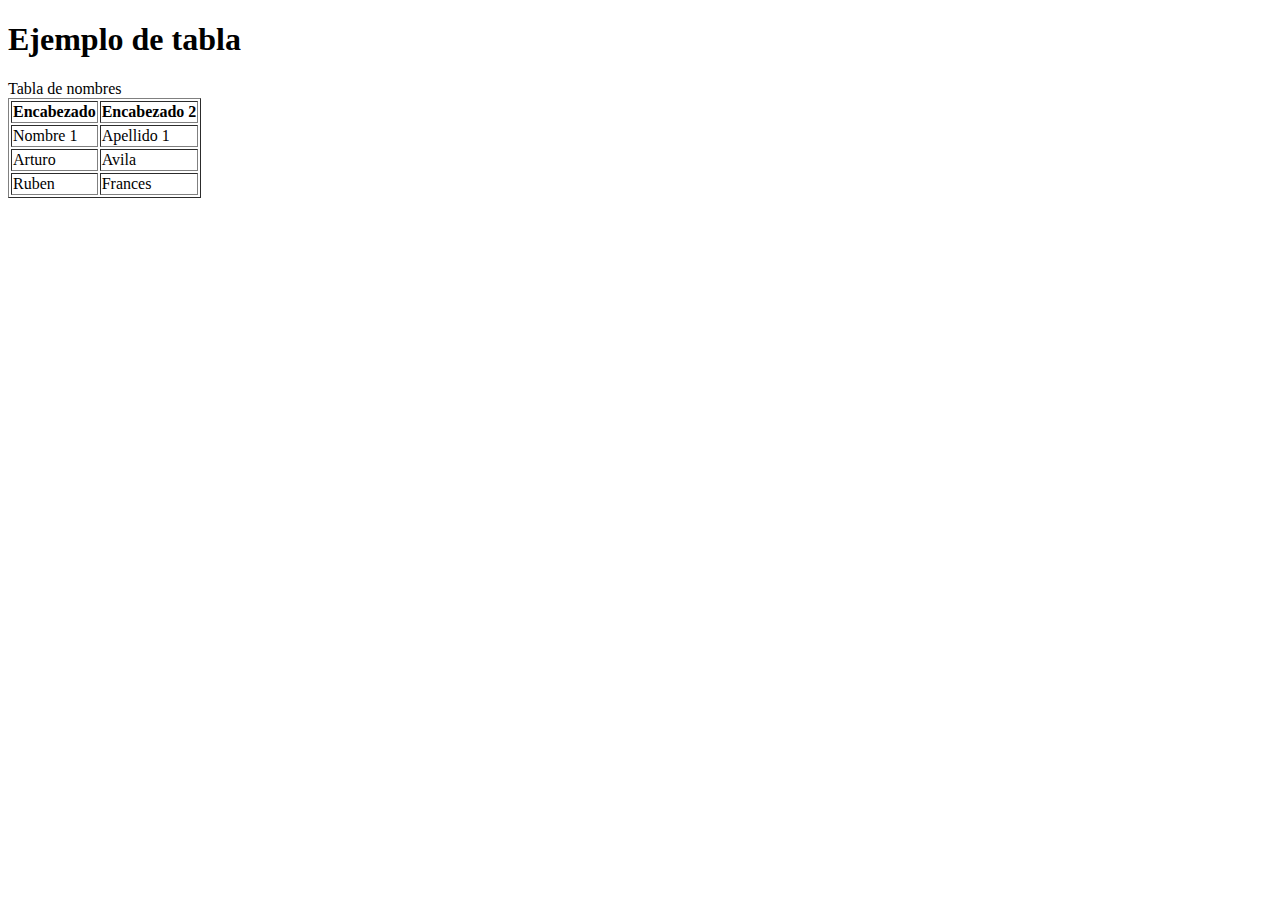
==== HTML Avanzado/index.html @ 67ee4baa "Sesion 1 HTML Avanzado y Practica 2 Tablas" ====
<!DOCTYPE html>
<html lang="en">
<head>
    <meta charset="UTF-8">
    <meta name="viewport" content="width=device-width, initial-scale=1.0">
    <title>Clase HTML avanzado</title>
</head>
<body>
    <h1>Ejemplo de tabla</h1>
    <!--
        Las tablas son un conjunto estructurado de datos compuesto por filas y columnas.
    -->
    <caption>Tabla de nombres</caption>
    <!--
        Caption representa un titulo descriptivo de una tabla
    -->
    <table border="1"><!--Crea el elemento tabla: con el atributo border le añadimos bordes a nuestra tabla-->
        <tr><!--Representa una fila-->
            <th>Encabezado</th><!--Representa las celdas de encabezado-->
            <th>Encabezado 2</th>
        </tr>
        <tr>
            <td>Nombre 1</td><!--Representa la primera celda de la fila-->
            <td>Apellido 1</td><!--Representa la Segunda celda de la fila-->
        </tr>
        <tr>
            <td>Arturo</td>
            <td>Avila</td>
        </tr>
        <tr>
            <td>Ruben</td>
            <td>Frances</td>
        </tr>
    </table>
</body>
</html>
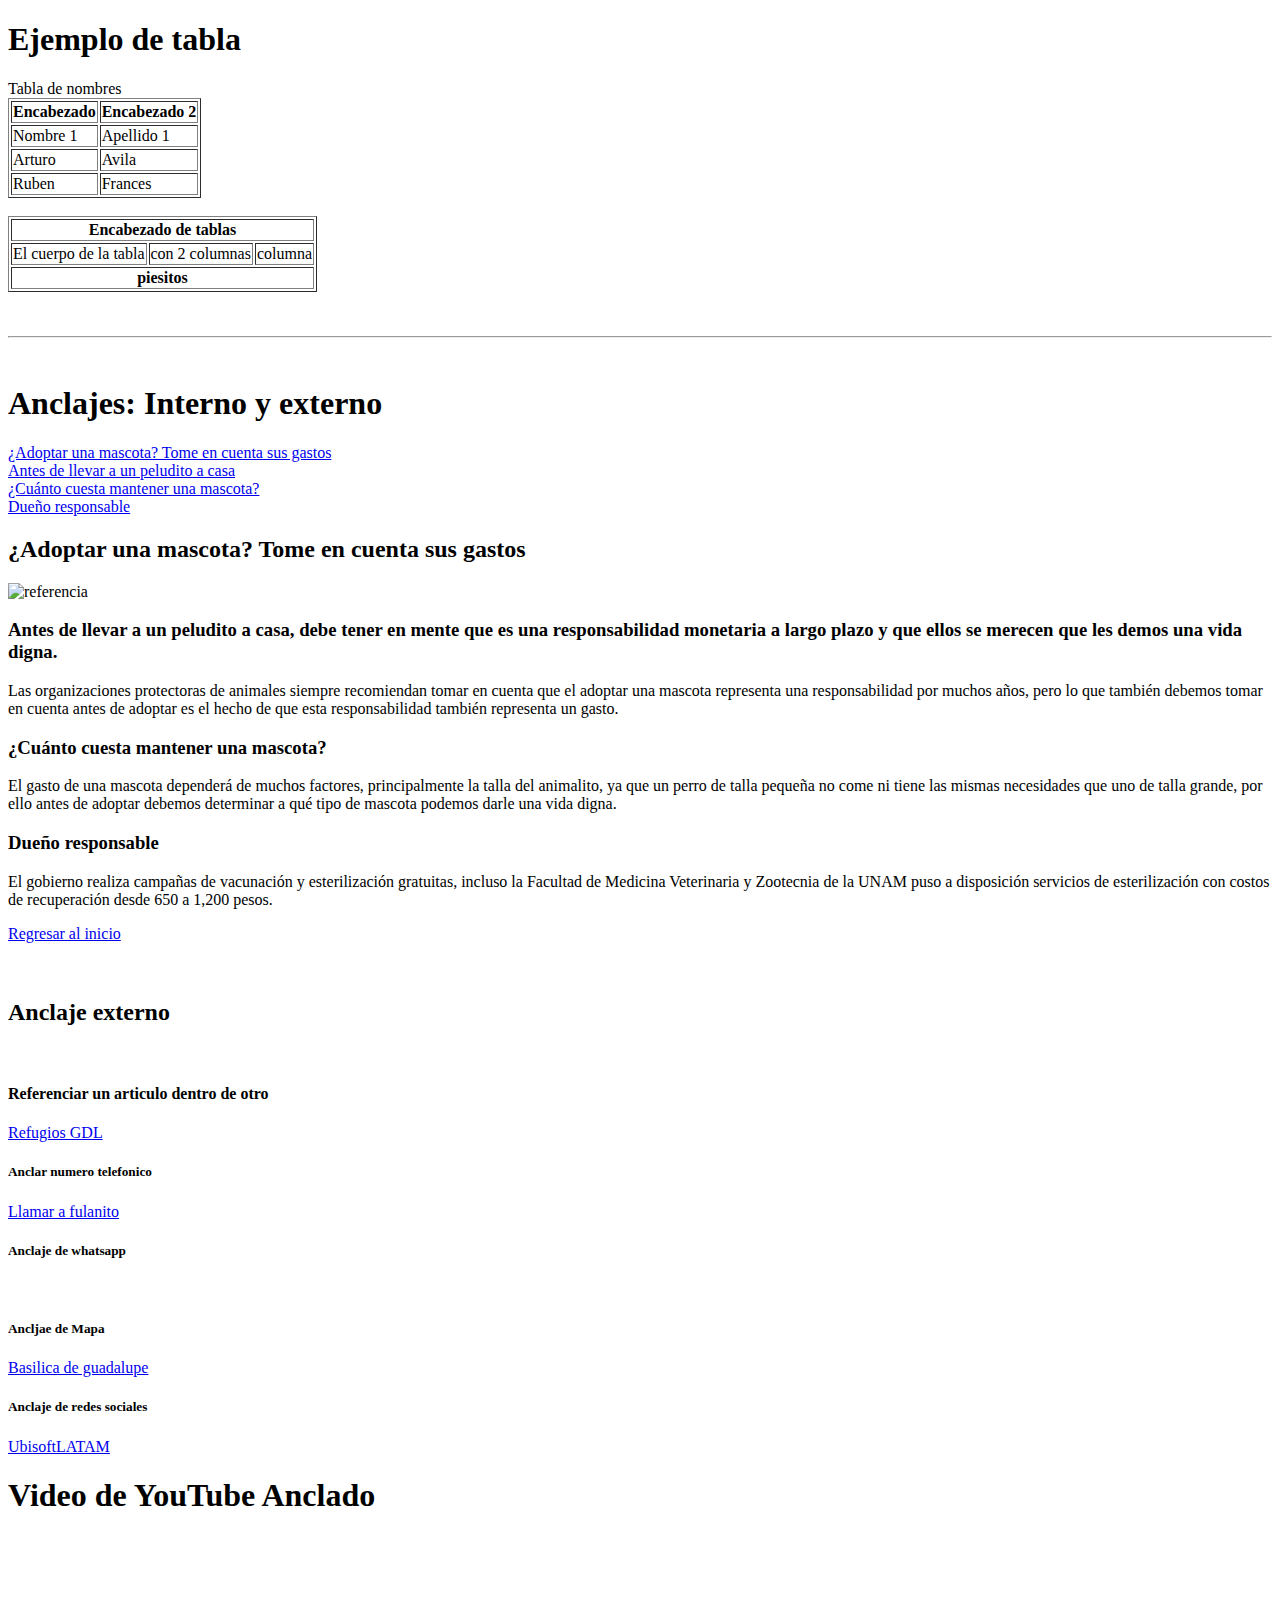
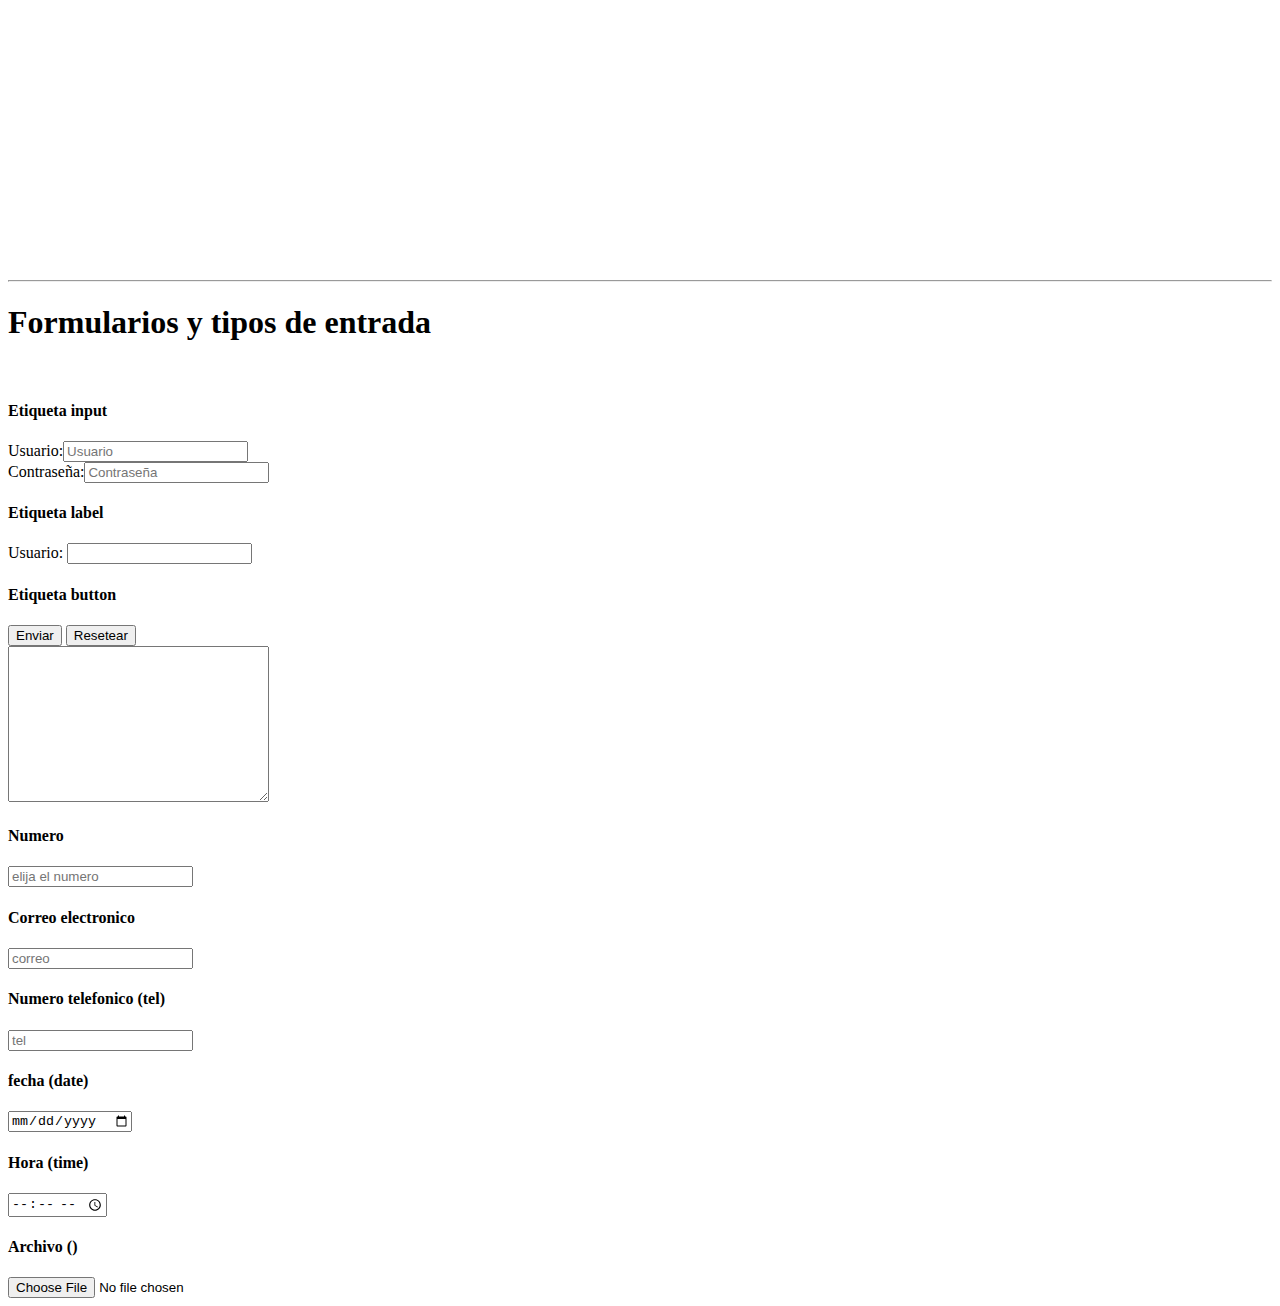
==== commit c7f3d68a: "Part2 HTML Avanzado y Practica3 Formulario(Comienzo)" ====
--- a/HTML Avanzado/index.html
+++ b/HTML Avanzado/index.html
@@ -31,6 +31,133 @@
             <td>Ruben</td>
             <td>Frances</td>
         </tr>
-    </table>
+    </table><br>
+    <table border="1">
+        <thead><!--Esta etiqueta agrupa los elementos de la cabecera en la tabla-->
+            <tr>
+                <th colspan="3">
+                    <!--Permite expandir las celdas de datos o de encabezados al numero de columnas que deseemos que ocupe-->
+                    Encabezado de tablas
+                </th>
+            </tr>
+        </thead>
+        <tbody>
+            <!--Esta etiqueta agrupa los elementos de contenido en la tabla-->
+            <tr>
+                <td>El cuerpo de la tabla</td>
+                <td>con 2 columnas</td>
+                <td>columna</td>
+            </tr>
+        </tbody>
+        <tfoot>
+            <tr>
+                <th colspan="3">piesitos</th>
+            </tr>
+        </tfoot>
+    </table><br><br><hr><br>
+
+    <h1>Anclajes: Interno y externo</h1>
+    <a href="#seccion1">¿Adoptar una mascota? Tome en cuenta sus gastos</a><br>
+    <a href="#seccion2">Antes de llevar a un peludito a casa</a><br>
+    <a href="#seccion3">¿Cuánto cuesta mantener una mascota?</a><br>
+    <a href="#seccion4">Dueño responsable</a><br>
+    <h2 id="seccion1">¿Adoptar una mascota? Tome en cuenta sus gastos</h2>
+    <img src="https://www.eleconomista.com.mx/__export/1650592718322/sites/eleconomista/img/2022/04/21/grafico_eleconomista_mexico_finanzas_personales_adopcion_de_mascotas_consejos.png_1947833983.png" alt="referencia" width="30%">
+    <h3 id="seccion2">
+      Antes de llevar a un peludito a casa, debe tener en mente que es una responsabilidad monetaria a largo plazo y que ellos se merecen que les demos una vida digna.  
+    </h3>
+    <p>
+        Las organizaciones protectoras de animales siempre recomiendan tomar en cuenta que el adoptar una mascota representa una responsabilidad por muchos años, pero lo que también debemos tomar en cuenta antes de adoptar es el hecho de que esta responsabilidad también representa un gasto.
+    </p>
+
+    <h3 id="seccion3">
+        ¿Cuánto cuesta mantener una mascota?
+    </h3>
+    <p>
+        El gasto de una mascota dependerá de muchos factores, principalmente la talla del animalito, ya que un perro de talla pequeña no come ni tiene las mismas necesidades que uno de talla grande, por ello antes de adoptar debemos determinar a qué tipo de mascota podemos darle una vida digna.
+    </p>
+    <h3 id="seccion4">Dueño responsable</h3>
+    <p>
+        El gobierno realiza campañas de vacunación y esterilización gratuitas, incluso la Facultad de Medicina Veterinaria y Zootecnia de la UNAM puso a disposición servicios de esterilización con costos de recuperación desde 650 a 1,200 pesos.
+    </p>
+
+    <a href="index.html">Regresar al inicio</a>
+    <br><br><br>
+    <h2>Anclaje externo</h2>
+    <br>
+    <h4>Referenciar un articulo dentro de otro</h4>
+    <a href="https://www.telediario.mx/comunidad/refugios-de-animales-en-guadalajara-para-adopcion" target="_blank">Refugios GDL</a>
+    <!--Estos anclajes enlazan a una pagina web diferente. El valor del atributo href es la URL completa del sitio web de destino y el identificador de la seccion-->
+    <h5>Anclar numero telefonico</h5>
+    <a href="tel:+520913241894">Llamar a fulanito</a>
+    <br>
+    <h5>Anclaje de whatsapp</h5>
+    <a href="htps://wa.me/1234567890"></a>
+    <!--Estos enlaces abren WhatsApp en un navegador o en la aplicacion movil, para que los usuarios puedan enviar mensajes al numero predefinido-->
+    <br>
+    <h5>Ancljae de Mapa</h5>
+    <a href="https://www.google.com/maps/place/Basilica+of+Our+Lady+of+Guadalupe/@19.4977601,-99.1113302,14z/data=!4m6!3m5!1s0x85d1f99c2a34a9c5:0x21a0eaf9a5286ab0!8m2!3d19.4848572!4d-99.1178616!16zL20vMDVjZ2Zf?entry=ttu" target="_blank">Basilica de guadalupe</a>
+    <!--Estos enlaces nos permiten enlazar ubicaciones especificas en servicios de ampas, seas Google,, para que los usuarios puedan tener la referencia-->
+    <br>
+    <h5>Anclaje de redes sociales</h5>
+    <a href="https://www.facebook.com/UbisoftLATAM" target="_blank">UbisoftLATAM</a>
+    <br>
+    <h1>Video de YouTube Anclado</h1>
+
+    <!-- Cambia "TU_ID_DE_VIDEO" con el ID real de tu video de YouTube -->
+    <iframe width="560" height="315" src="https://www.youtube.com/embed/wZniZEbPAzk" frameborder="0" allowfullscreen></iframe>
+    <br><br><hr>
+    <h1>Formularios y tipos de entrada</h1>
+    <form action="procesar_formulario" method="post">
+        <!--    
+            La etiqueta form, se utiliza para crear un formulario en HTML que permite a los usuariosingresar informacion.
+
+                action: Especifica a la URL a la que se enviaran los datos del   formulario cuando este se envia.
+
+                method: Define el metodo HTTP que se utilizara para enviar los datos (puede ser "get" o "post")
+        -->
+    </form>
+    <br>
+    <h4>Etiqueta input</h4>
+    <!--
+        La etiqueta input se utiliza para crear campos de entrada en un formulario
+    -->
+    Usuario:<input type="text" name="Usuario" placeholder="Usuario"><br>
+    Contraseña:<input type="password" name="password" placeholder="Contraseña"><br>
+    <!-- 
+        type: Define el tipo de entrada (texto, contraseña, correo electrónico, etc.).
+        name: Es el nombre del campo, utilizado para identificar el dato cuando se envía el formulario.
+        placeholder: Proporciona un texto de ejemplo dentro del campo de entrada. 
+    -->
+    <h4>Etiqueta label</h4>
+    <label for="usuario">Usuario: 
+    <!--
+        for: es un atributo que se asocia con el "id"
+    -->
+    <input type="text" name="Usuario" id="usuario">
+    </label><br>
+    <h4>Etiqueta button</h4>
+    <!--
+        Esta etiqeuta se utiliza para crear botones en un formulario que los usuarios pueden usar para hacer clic y enviar informacion
+    -->
+    <button type="submit">Enviar</button>
+    <button type="reset">Resetear</button>
+    <br>
+    <textarea name="comentarios" id="comentarios" cols="30" rows="10"></textarea><br>
+    <h4>Numero</h4>
+    <!--
+        Este tipo de entrada crea un campo de entrada para numeros
+    -->
+    <input type="number" name="numer" placeholder="elija el numero"><br>
+    <h4>Correo electronico </h4>
+    <input type="email" name="correo" placeholder="correo"><br>
+    <h4>Numero telefonico (tel)</h4>
+    <input type="tel" name="telefono" placeholder="tel"><br>
+    <h4>fecha (date)</h4>
+    <input type="date" name="fecha" id=""><br>
+    <h4>Hora (time)</h4>
+    <input type="time" name="hora" id=""><br>
+    <h4>Archivo ()</h4>
+    <input type="file" name="archivo" id=""><br>
 </body>
 </html>